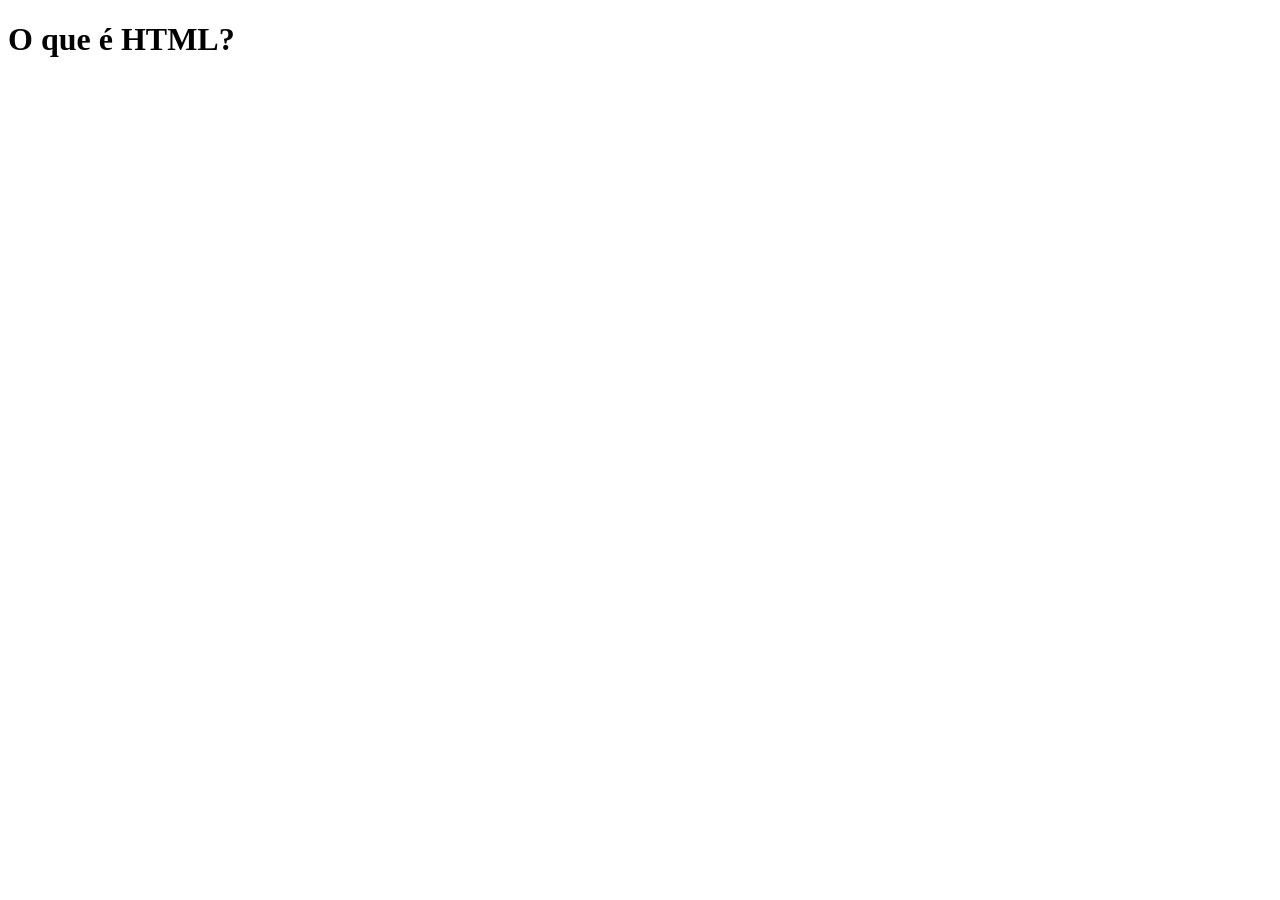
==== atividade1/index.html @ 150623bc "Add files via upload" ====
<!DOCTYPE html>
<meta charset="UTF-8">
<meta name="viewport" content="width=device-width, initial-scale=1.0">
<title>HTML</title>
<html>
    <header>
        <h1>O que é HTML?</h1>
    </header>
















</html>
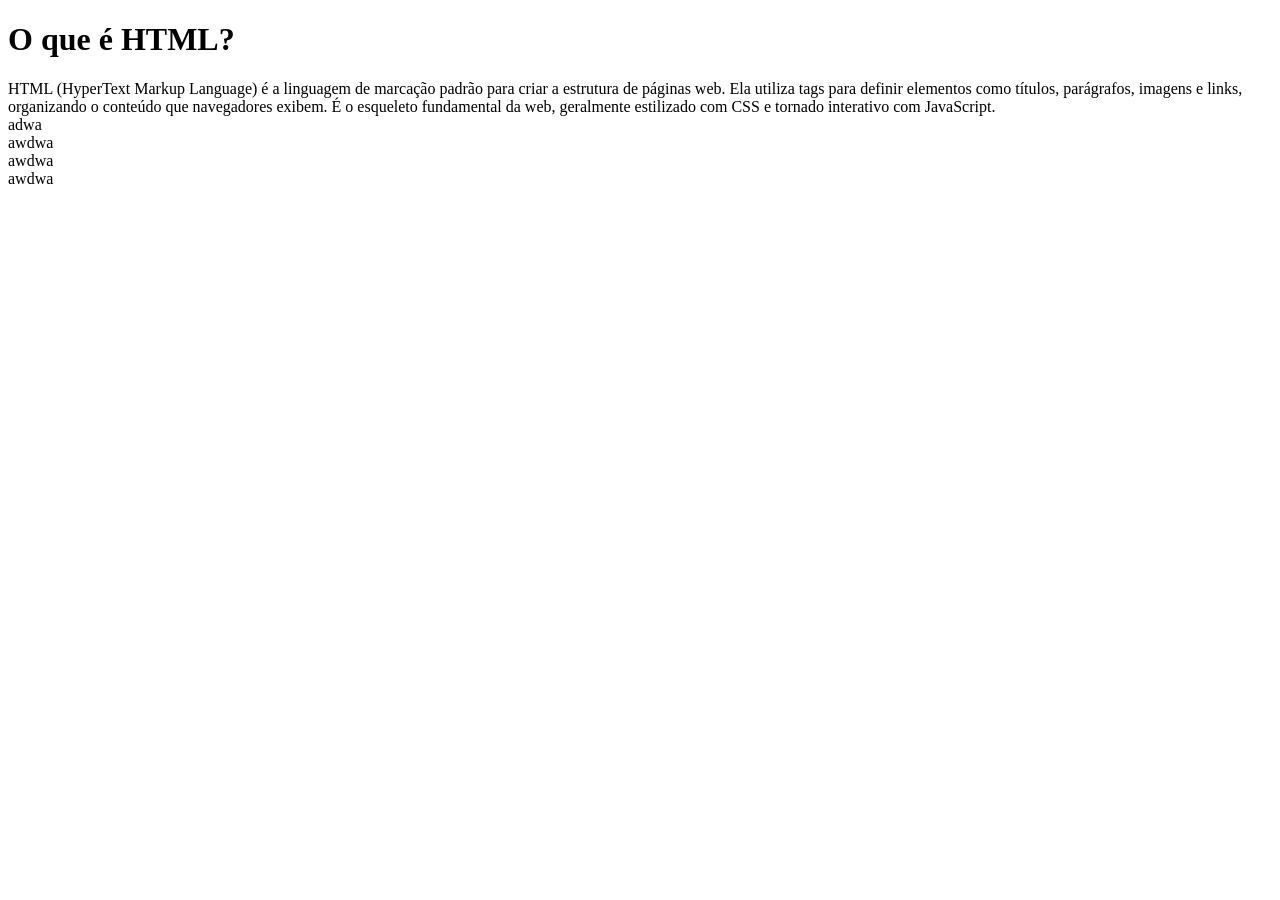
==== commit 01e09fc6: "Update index.html" ====
--- a/atividade1/index.html
+++ b/atividade1/index.html
@@ -6,6 +6,11 @@
     <header>
         <h1>O que é HTML?</h1>
     </header>
+    <nav>HTML (HyperText Markup Language) é a linguagem de marcação padrão para criar a estrutura de páginas web. Ela utiliza tags para definir elementos como títulos, parágrafos, imagens e links, organizando o conteúdo que navegadores exibem. É o esqueleto fundamental da web, geralmente estilizado com CSS e tornado interativo com JavaScript.</nav>
+    <secton>adwa</secton>
+    <aside>awdwa</aside>
+    <article>awdwa</article>
+    <footer>awdwa</footer>
 
 
 
